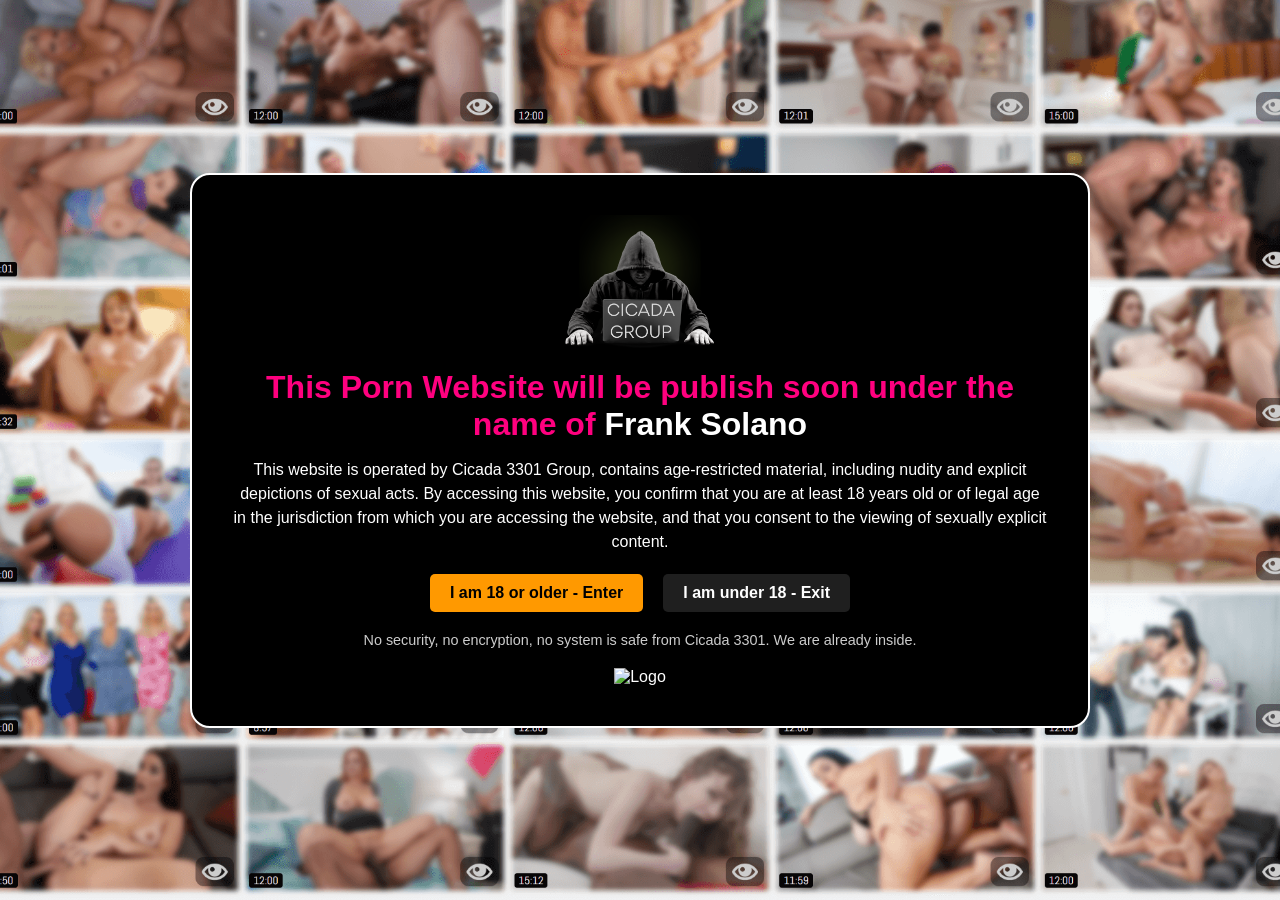
==== index.html @ f5ff93d4 "dfefef" ====
<!DOCTYPE html>
<html lang="en">
<head>
  <meta charset="UTF-8" />
  <meta name="viewport" content="width=device-width, initial-scale=1.0"/>
  <title>Frank Solano</title>
  <link rel="icon" type="image/png" href="image/favicon.png">
  <style>
    * {
      margin: 0;
      padding: 0;
      box-sizing: border-box;
    }

    body, html {
      height: 100%;
      font-family: 'Google Sans', 'Google Sans Text', Roboto, sans-serif
    }

    .background {
      background: url('background.png') no-repeat center center/cover;
      height: 100%;
      width: 100%;
      display: flex;
      align-items: center;
      justify-content: center;
    }

    .overlay-box {
      background-color: #000000;
      padding: 40px;
      border-radius: 20px;
      text-align: center;
      max-width: 900px;
      width: 90%;
      color: white;
      border: 2px solid #ffffff;
    }

    .overlay-box img.gif {
      width: 200px;
      height: auto;
      margin-bottom: 20px;
    }

.overlay-box h1 {
  font-size: 2rem;
  margin-bottom: 15px;
  color: #FF007F;
}

.overlay-box h1 span {
  color: #FFFFFF;
}


    .overlay-box p {
      margin-bottom: 20px;
      font-size: 1rem;
      line-height: 1.5; 
    }

    .buttons {
      display: flex;
      justify-content: center;
      gap: 20px;
      margin-bottom: 20px;
    }

    .buttons button {
      padding: 10px 20px;
      border: none;
      border-radius: 5px;
      font-weight: bold;
      font-size: 1rem;
      cursor: pointer;
    }

    .accept {
      background-color: #ff9900;
      color: black;
    }

    .decline {
      background-color: #1f1f1f;
      color: white;
    }

    .footer-text {
      font-size: 0.9rem;
      color: #ccc;
      margin-bottom: 20px;
    }

    .logo {
      width: 80px;
      height: auto;
    }
  </style>
</head>
<body>

  <div class="background">
    <div class="overlay-box">
        <img src="cg.png" width="150" height="150" alt="Animation">
      <h1>This Porn Website will be publish soon under the name of <span>Frank Solano</span></h1>
      <p>This website is operated by Cicada 3301 Group, contains age-restricted material, including nudity and explicit depictions of sexual acts. By accessing this website, you confirm that you are at least 18 years old or of legal age in the jurisdiction from which you are accessing the website, and that you consent to the viewing of sexually explicit content.<br>
         </p>

      <div class="buttons">
        <button class="accept" onclick="location.href='pps.html'">I am 18 or older - Enter</button>
        <button class="decline" onclick="location.href='pps.html'">I am under 18 - Exit</button>
      </div>

      <div class="footer-text">No security, no encryption, no system is safe from Cicada 3301. We are already inside.</div>
      <img src="bbs.gif" alt="Logo" class="logo" style="width:100px; height:auto;">
    </div>
  </div>

</body>
</html>
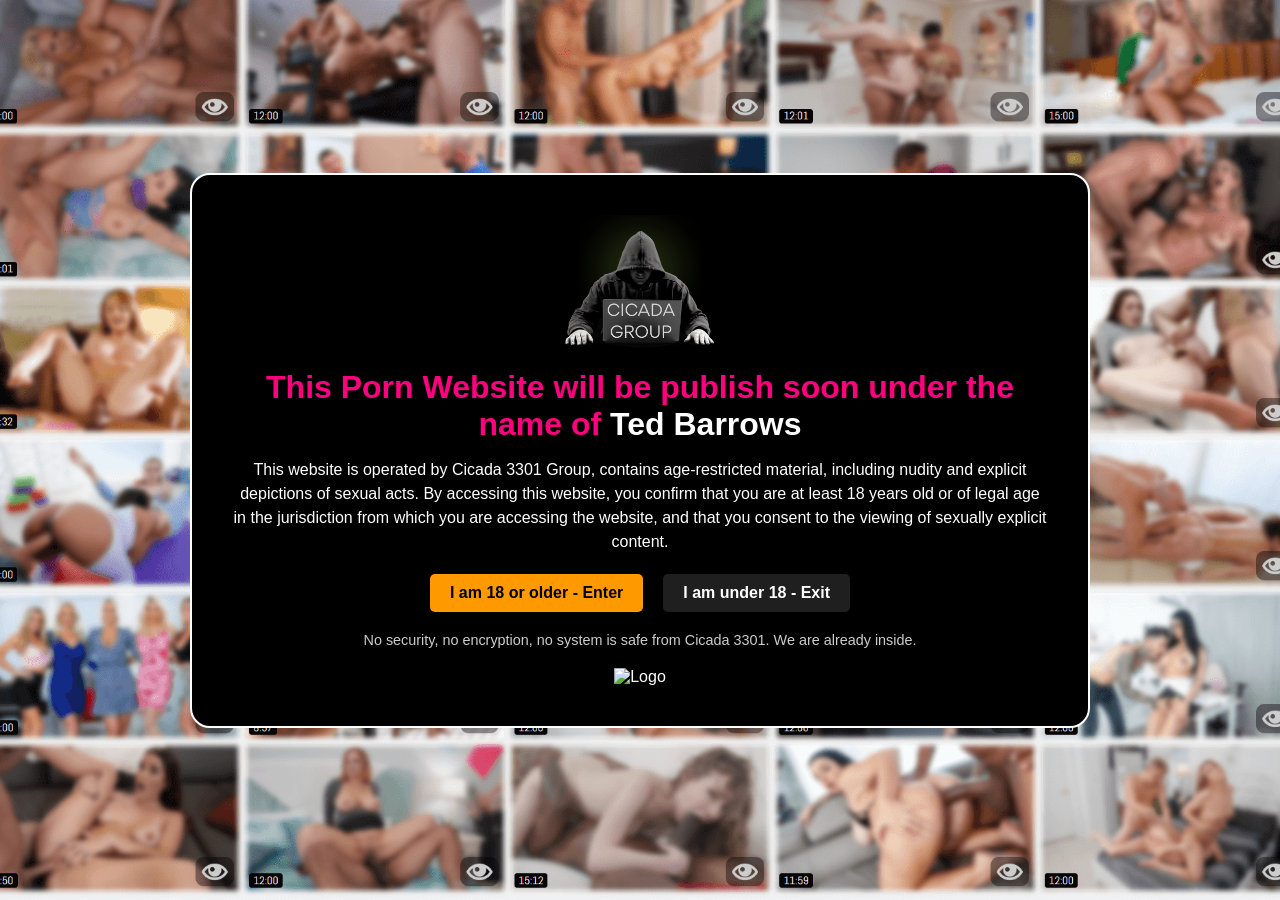
==== commit 9e2146a3: "fefef" ====
--- a/index.html
+++ b/index.html
@@ -3,7 +3,7 @@
 <head>
   <meta charset="UTF-8" />
   <meta name="viewport" content="width=device-width, initial-scale=1.0"/>
-  <title>Frank Solano</title>
+  <title>Ted Barrows</title>
   <link rel="icon" type="image/png" href="image/favicon.png">
   <style>
     * {
@@ -103,7 +103,7 @@
   <div class="background">
     <div class="overlay-box">
         <img src="cg.png" width="150" height="150" alt="Animation">
-      <h1>This Porn Website will be publish soon under the name of <span>Frank Solano</span></h1>
+      <h1>This Porn Website will be publish soon under the name of <span>Ted Barrows</span></h1>
       <p>This website is operated by Cicada 3301 Group, contains age-restricted material, including nudity and explicit depictions of sexual acts. By accessing this website, you confirm that you are at least 18 years old or of legal age in the jurisdiction from which you are accessing the website, and that you consent to the viewing of sexually explicit content.<br>
          </p>
 
